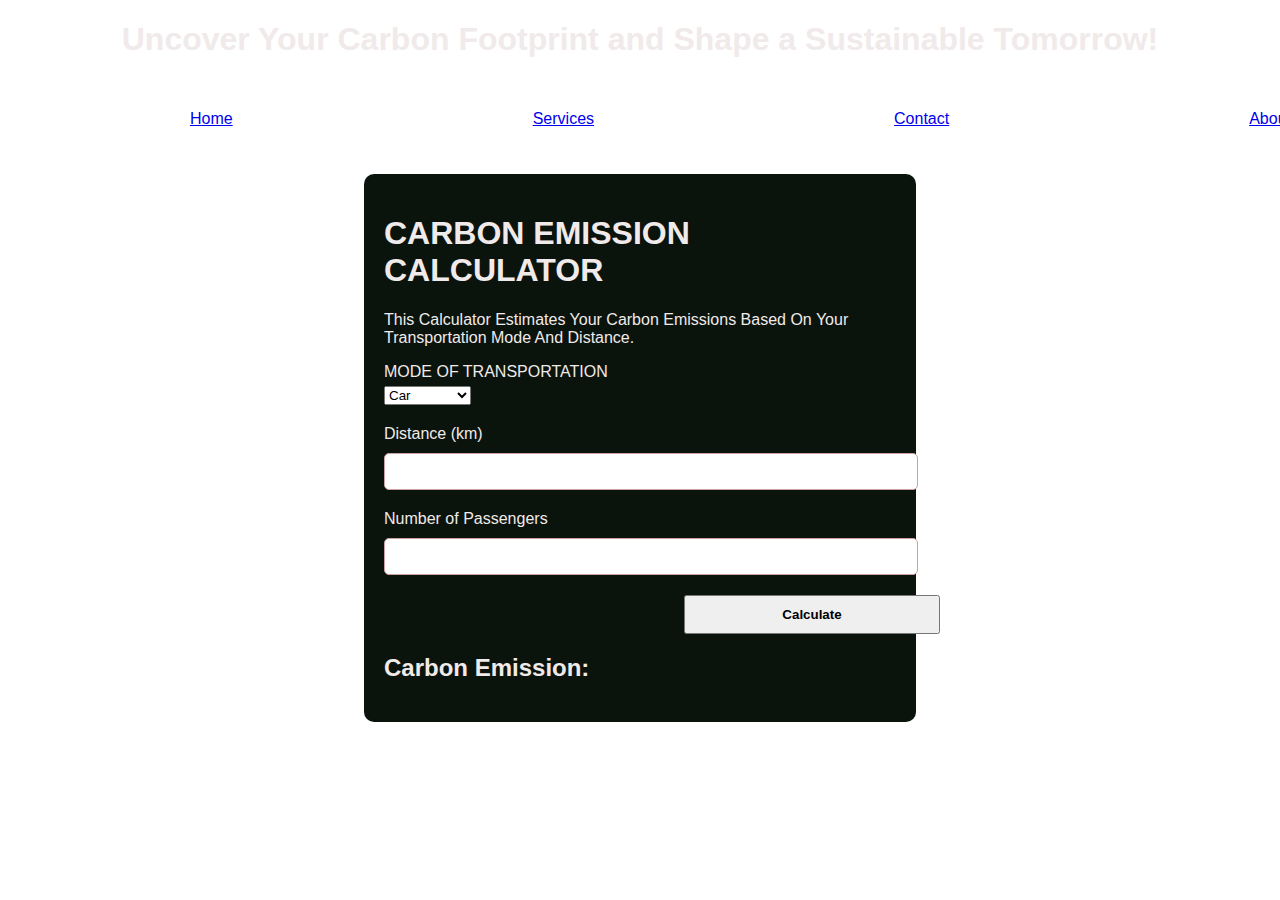
==== index.html @ 6a660604 "Create index.html" ====
<!DOCTYPE html>
<html lang="en">
<head>
    <meta charset="UTF-8">
    <meta name="viewport" content="width=device-width, initial-scale=1.0">
    <title>Carbon Emission Calculator</title>
  <style>
    body {
        margin: 0;
        padding: 0;
        background-image: url(1920x1080-green-mountain-nature-1920x1080-wallpaper-preview.jpg);/
        background-size: cover;
        background-position: center;
        font-family: Arial, sans-serif; 
        color: rgb(241, 234, 234); 
}

.calculator {
    width: 40%;
    margin: 0 auto;
    padding: 20px;
    background-color: #0a140c;
    border-radius: 10px;
}

.input-container {
    margin-bottom: 20px;
}

label {
    display: block;
    margin-bottom: 5px;
}

input[type="number"] {
    width: 100%;
    padding: 10px;
    margin-top: 5px;
    border: 1px solid #cba1a1;
    border-radius: 5px;
}

button[type="submit"] {
    width: 50%;
    margin-left:300px;
    padding: 10px;
    color:rgb(0, 0, 0)
}
.nav-list{
    width:50%
    background-color: black;
    display: flex;
    align-items:center;
    color:white;
}
.nav-list li{
    list-style: none;
    padding:30px 150px;
    color:white;
}
.nav-list li a:hover{
    text-decoration:none;
    color:rgb(0, 0, 0);
}
  </style>
<!--     <link rel="stylesheet" href="/style.css" type="text/css"> -->
</head>
<body>
    <div>
        <h1><b><center>Uncover Your Carbon Footprint and Shape a Sustainable Tomorrow!</center></b></h1>
    </div>
    <nav class ="navbar">
        <ul class="nav-list">
            <li><a href="/index2.html">Home</a></li>
            <li><a href="services">Services</a></li>
            <li><a href="contant">Contact</a></li>
            <li><a href="https://climate.nasa.gov/">About</a></li>
        </ul>
    </nav>
    <div class="calculator">
        <h1>CARBON EMISSION CALCULATOR</h1> 
        <p>This Calculator Estimates Your Carbon Emissions Based On Your Transportation Mode And Distance.</p>
        <form id="calculator-form">
            <div class="input-container">
                <label for="mode">MODE OF TRANSPORTATION</label>
                <select id="mode" name="mode">
                    <option value="car">Car</option>
                    <option value="bus">Bus</option>
                    <option value="train">Train</option>
                    <option value="airplane">Airplane</option>
                    <option value="motorcycle">Motorcycle</option>
                    <option value="bicycle">Bicycle</option>
                    <option value="walking">Walking</option>
                </select>
            </div>
            <div class="input-container">
                <label for="distance">Distance (km)</label>
                <input type="number" id="distance" name="distance" step="0.01">
            </div>
            <div class="input-container">
                <label for="passengers">Number of Passengers</label>
                <input type="number" id="passengers" name="passengers" min="1">
            </div>
            <button type="submit"><b>Calculate</b></button>
        </form>
        <div class="result-container">
            <h2>Carbon Emission:</h2>
            <p id="result"></p>
        </div>
<!--         <script src="/script.js" type="text/javascript"></script> -->
      <script>
        function calculateEmissions() {
    const mode = document.getElementById('mode').value;
    const distance = parseFloat(document.getElementById('distance').value);
    const passengers = parseInt(document.getElementById('passengers').value);

    const co2Emissions = mode === 'car' ? distance * 0.23 : mode === 'bus' ? distance * 0.06 : mode === 'train' ? distance * 0.03 : mode === 'airplane' ? distance * 0.52 : mode === 'motorcycle' ? distance * 0.12 : mode === 'bicycle' ? distance * 0.005 : mode === 'walking' ? distance * 0.0001 : 0;

    const totalEmissions = co2Emissions * passengers;

    document.getElementById('result').innerText = Total Carbon Emissions: ${totalEmissions.toFixed(2)} kg CO2e;
}

document.getElementById('calculator-form').addEventListener('submit', (event) => {
    event.preventDefault();
    calculateEmissions();
});
      </script>
    </div>
</body>
</html>
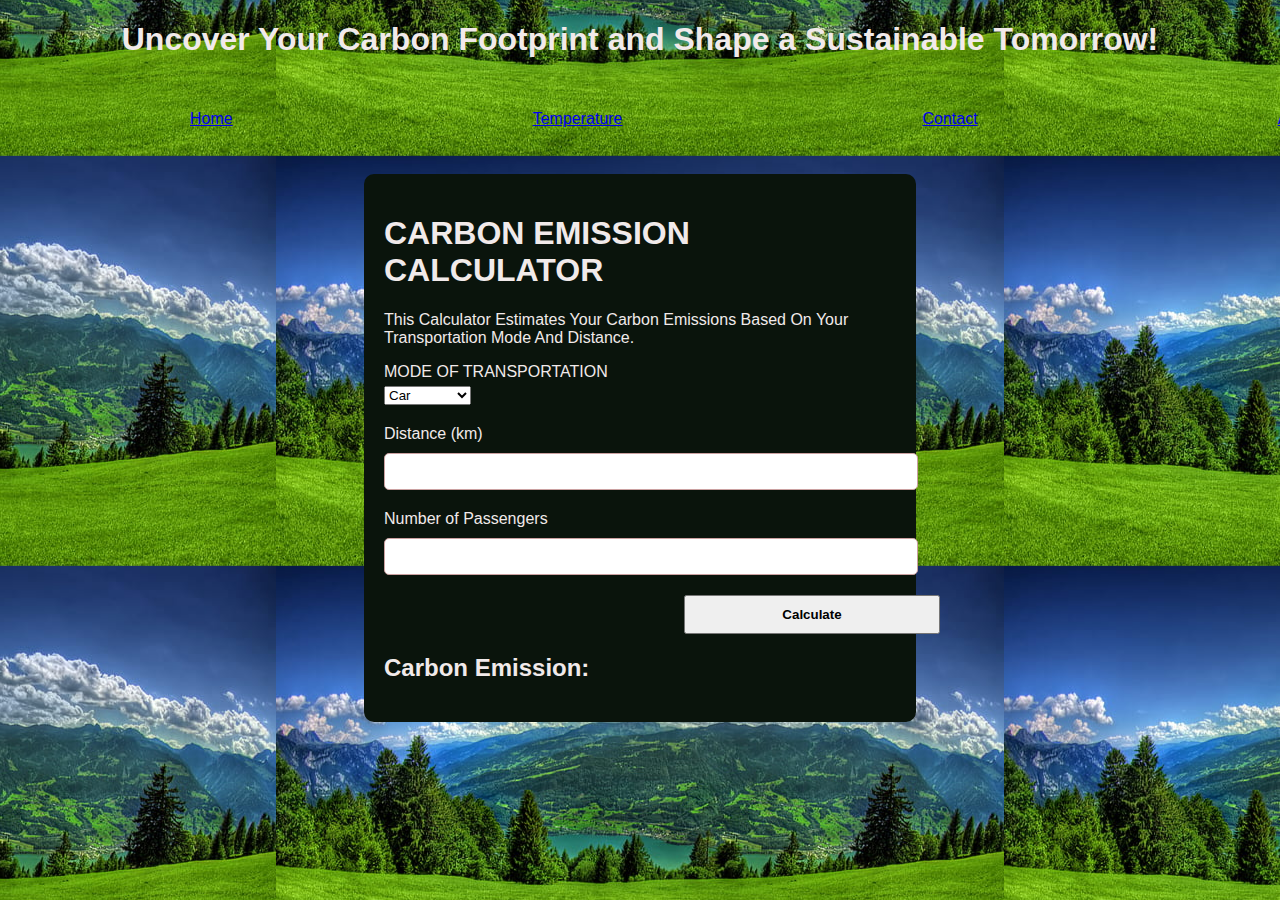
==== commit 6e6b0454: "Initial Commit" ====
--- a/index.html
+++ b/index.html
@@ -1,131 +1,53 @@
-<!DOCTYPE html>
-<html lang="en">
-<head>
-    <meta charset="UTF-8">
-    <meta name="viewport" content="width=device-width, initial-scale=1.0">
-    <title>Carbon Emission Calculator</title>
-  <style>
-    body {
-        margin: 0;
-        padding: 0;
-        background-image: url(1920x1080-green-mountain-nature-1920x1080-wallpaper-preview.jpg);/
-        background-size: cover;
-        background-position: center;
-        font-family: Arial, sans-serif; 
-        color: rgb(241, 234, 234); 
-}
-
-.calculator {
-    width: 40%;
-    margin: 0 auto;
-    padding: 20px;
-    background-color: #0a140c;
-    border-radius: 10px;
-}
-
-.input-container {
-    margin-bottom: 20px;
-}
-
-label {
-    display: block;
-    margin-bottom: 5px;
-}
-
-input[type="number"] {
-    width: 100%;
-    padding: 10px;
-    margin-top: 5px;
-    border: 1px solid #cba1a1;
-    border-radius: 5px;
-}
-
-button[type="submit"] {
-    width: 50%;
-    margin-left:300px;
-    padding: 10px;
-    color:rgb(0, 0, 0)
-}
-.nav-list{
-    width:50%
-    background-color: black;
-    display: flex;
-    align-items:center;
-    color:white;
-}
-.nav-list li{
-    list-style: none;
-    padding:30px 150px;
-    color:white;
-}
-.nav-list li a:hover{
-    text-decoration:none;
-    color:rgb(0, 0, 0);
-}
-  </style>
-<!--     <link rel="stylesheet" href="/style.css" type="text/css"> -->
-</head>
-<body>
-    <div>
-        <h1><b><center>Uncover Your Carbon Footprint and Shape a Sustainable Tomorrow!</center></b></h1>
-    </div>
-    <nav class ="navbar">
-        <ul class="nav-list">
-            <li><a href="/index2.html">Home</a></li>
-            <li><a href="services">Services</a></li>
-            <li><a href="contant">Contact</a></li>
-            <li><a href="https://climate.nasa.gov/">About</a></li>
-        </ul>
-    </nav>
-    <div class="calculator">
-        <h1>CARBON EMISSION CALCULATOR</h1> 
-        <p>This Calculator Estimates Your Carbon Emissions Based On Your Transportation Mode And Distance.</p>
-        <form id="calculator-form">
-            <div class="input-container">
-                <label for="mode">MODE OF TRANSPORTATION</label>
-                <select id="mode" name="mode">
-                    <option value="car">Car</option>
-                    <option value="bus">Bus</option>
-                    <option value="train">Train</option>
-                    <option value="airplane">Airplane</option>
-                    <option value="motorcycle">Motorcycle</option>
-                    <option value="bicycle">Bicycle</option>
-                    <option value="walking">Walking</option>
-                </select>
-            </div>
-            <div class="input-container">
-                <label for="distance">Distance (km)</label>
-                <input type="number" id="distance" name="distance" step="0.01">
-            </div>
-            <div class="input-container">
-                <label for="passengers">Number of Passengers</label>
-                <input type="number" id="passengers" name="passengers" min="1">
-            </div>
-            <button type="submit"><b>Calculate</b></button>
-        </form>
-        <div class="result-container">
-            <h2>Carbon Emission:</h2>
-            <p id="result"></p>
-        </div>
-<!--         <script src="/script.js" type="text/javascript"></script> -->
-      <script>
-        function calculateEmissions() {
-    const mode = document.getElementById('mode').value;
-    const distance = parseFloat(document.getElementById('distance').value);
-    const passengers = parseInt(document.getElementById('passengers').value);
-
-    const co2Emissions = mode === 'car' ? distance * 0.23 : mode === 'bus' ? distance * 0.06 : mode === 'train' ? distance * 0.03 : mode === 'airplane' ? distance * 0.52 : mode === 'motorcycle' ? distance * 0.12 : mode === 'bicycle' ? distance * 0.005 : mode === 'walking' ? distance * 0.0001 : 0;
-
-    const totalEmissions = co2Emissions * passengers;
-
-    document.getElementById('result').innerText = Total Carbon Emissions: ${totalEmissions.toFixed(2)} kg CO2e;
-}
-
-document.getElementById('calculator-form').addEventListener('submit', (event) => {
-    event.preventDefault();
-    calculateEmissions();
-});
-      </script>
-    </div>
-</body>
-</html>
+<!DOCTYPE html>
+<html lang="en">
+<head>
+    <meta charset="UTF-8">
+    <meta name="viewport" content="width=device-width, initial-scale=1.0">
+    <title>Carbon Emission Calculator</title>
+    <link rel="stylesheet" href="/style.css" type="text/css">
+</head>
+<body>
+    <div>
+        <h1><b><center>Uncover Your Carbon Footprint and Shape a Sustainable Tomorrow!</center></b></h1>
+    </div>
+    <nav class ="navbar">
+        <ul class="nav-list">
+            <li><a href="/index2.html">Home</a></li>
+            <li><a href="/index3.html">Temperature</a></li>
+            <li><a href="contant">Contact</a></li>
+            <li><a href="https://climate.nasa.gov/">About</a></li>
+        </ul>
+    </nav>
+    <div class="calculator">
+        <h1>CARBON EMISSION CALCULATOR</h1> 
+        <p>This Calculator Estimates Your Carbon Emissions Based On Your Transportation Mode And Distance.</p>
+        <form id="calculator-form">
+            <div class="input-container">
+                <label for="mode">MODE OF TRANSPORTATION</label>
+                <select id="mode" name="mode">
+                    <option value="car">Car</option>
+                    <option value="bus">Bus</option>
+                    <option value="train">Train</option>
+                    <option value="airplane">Airplane</option>
+                    <option value="motorcycle">Motorcycle</option>
+                    <option value="bicycle">Bicycle</option>
+                    <option value="walking">Walking</option>
+                </select>
+            </div>
+            <div class="input-container">
+                <label for="distance">Distance (km)</label>
+                <input type="number" id="distance" name="distance" step="0.01">
+            </div>
+            <div class="input-container">
+                <label for="passengers">Number of Passengers</label>
+                <input type="number" id="passengers" name="passengers" min="1">
+            </div>
+            <button type="submit"><b>Calculate</b></button>
+        </form>
+        <div class="result-container">
+            <h2>Carbon Emission:</h2>
+            <p id="result"></p>
+        </div>
+        <script src="/script.js" type="text/javascript"></script>
+    </div>
+</body>
--- a/style.css
+++ b/style.css
@@ -0,0 +1,56 @@
+body {
+        margin: 0;
+        padding: 0;
+        background-image: url(1920x1080-green-mountain-nature-1920x1080-wallpaper-preview.jpg);/
+        background-size: cover;
+        background-position: center;
+        font-family: Arial, sans-serif; 
+        color: rgb(241, 234, 234); 
+}
+.calculator {
+    width: 40%;
+    margin: 0 auto;
+    padding: 20px;
+    background-color: #0a140c;
+    border-radius: 10px;
+}
+
+.input-container {
+    margin-bottom: 20px;
+}
+
+label {
+    display: block;
+    margin-bottom: 5px;
+}
+
+input[type="number"] {
+    width: 100%;
+    padding: 10px;
+    margin-top: 5px;
+    border: 1px solid #cba1a1;
+    border-radius: 5px;
+}
+
+button[type="submit"] {
+    width: 50%;
+    margin-left:300px;
+    padding: 10px;
+    color:rgb(0, 0, 0)
+}
+.nav-list{
+    width:50%
+    background-color: black;
+    display: flex;
+    align-items:center;
+    color:white;
+}
+.nav-list li{
+    list-style: none;
+    padding:30px 150px;
+    color:white;
+}
+.nav-list li a:hover{
+    text-decoration:none;
+    color:rgb(0, 0, 0);
+}
